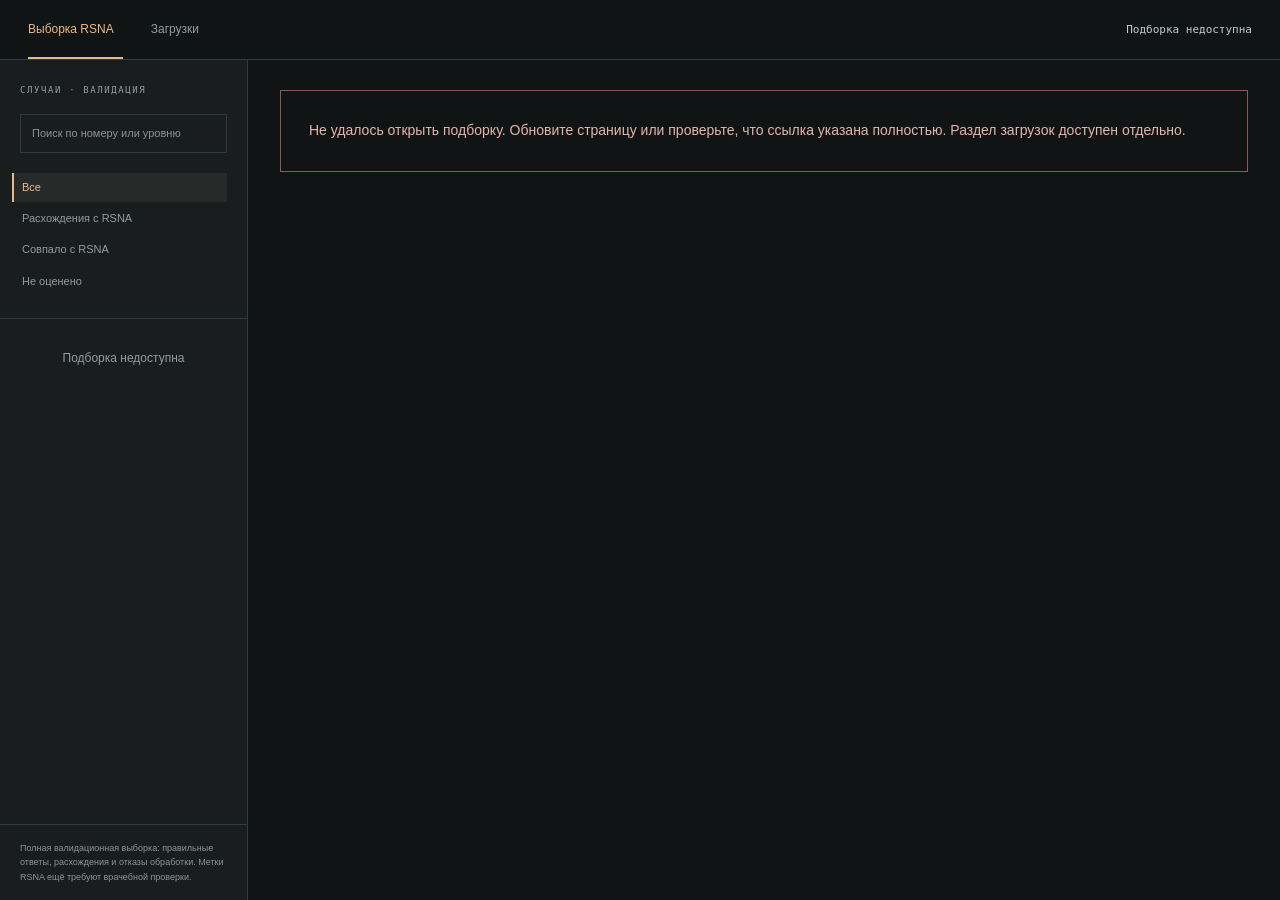
==== src/ai_spine_med/review_web/index.html @ 08568ef2 "Add full validation review and private DICOM uploads" ====
<!doctype html>
<html lang="ru">
<head>
  <meta charset="utf-8">
  <meta name="viewport" content="width=device-width, initial-scale=1">
  <meta name="referrer" content="no-referrer">
  <meta name="robots" content="noindex, nofollow, noarchive, nosnippet">
  <meta name="color-scheme" content="dark">
  <title>Исследования · МРТ</title>
  <link rel="stylesheet" href="style.css">
  <script src="app.js" defer></script>
</head>
<body>
  <header class="topbar">
    <nav class="source-tabs" aria-label="Разделы"><button id="tab-cohort" class="source-tab active" type="button" aria-pressed="true">Выборка RSNA <span id="cohort-total"></span></button><button id="tab-uploads" class="source-tab" type="button" aria-pressed="false">Загрузки <span id="uploads-total"></span></button></nav>
    <span id="collection-count" class="collection-count">Загрузка подборки…</span>
  </header>
  <main class="shell">
    <aside class="sidebar" aria-label="Случаи для разбора">
      <div class="sidebar-tools">
        <div id="sidebar-label" class="section-eyebrow">Случаи · валидация</div>
        <label class="search-label"><span class="sr-only">Поиск случая</span><input id="search" type="search" placeholder="Поиск по номеру или уровню" autocomplete="off"></label>
        <div id="filters" class="filters" role="group" aria-label="Фильтр случаев">
          <button type="button" data-filter="all" class="filter active" aria-pressed="true">Все</button>
          <button type="button" data-filter="errors" class="filter" aria-pressed="false">Расхождения с RSNA</button>
          <button type="button" data-filter="correct" class="filter" aria-pressed="false">Совпало с RSNA</button>
          <button type="button" data-filter="unassessed" class="filter" aria-pressed="false">Не оценено</button>
        </div>
        <button id="refresh-uploads" type="button" class="filter" hidden>Обновить список ↻</button>
        <p id="list-count" class="list-count" aria-live="polite"></p>
      </div>
      <nav id="case-list" class="case-list" aria-label="Список случаев"><p class="empty">Загрузка…</p></nav>
      <p id="sidebar-footnote" class="sidebar-footnote">Полная валидационная выборка: правильные ответы, расхождения и отказы обработки. Метки RSNA ещё требуют врачебной проверки.</p>
    </aside>
    <section id="workspace" class="workspace" aria-busy="true">
      <div id="fatal-error" class="fatal-error" role="alert" hidden></div>
      <section id="upload-panel" class="upload-panel" aria-labelledby="upload-heading" hidden>
        <div class="section-eyebrow">Новое исследование</div>
        <h1 id="upload-heading">Добавить свою серию</h1>
        <p class="upload-description">Одна полная сагиттальная T2-серия МРТ поясницы в ZIP. Внутри — исходные DICOM-файлы одной серии; папки допустимы. JPG, скриншот или одиночный срез для этой модели не подходят. Обработка может занять несколько минут.</p>
        <form id="upload-form">
          <label class="upload-file"><span>Выбрать ZIP с DICOM <span aria-hidden="true">↗</span></span><input id="upload-file" name="series" type="file" accept=".zip,application/zip" required><span id="upload-file-name" class="small-muted">Файл не выбран</span></label>
          <label class="upload-consent"><input id="upload-consent" type="checkbox" required><span>Исследование обезличено; оно будет храниться на сервере и станет доступно по этой закрытой ссылке.</span></label>
          <div class="upload-actions"><button id="upload-submit" class="button" type="submit" disabled>Загрузить и проанализировать</button><span id="upload-limits" class="small-muted">Проверяю доступность анализа…</span></div>
        </form>
        <div id="upload-feedback" class="upload-feedback" role="status" aria-live="polite" hidden></div>
        <progress id="upload-progress" max="100" value="0" aria-label="Передача архива" hidden></progress>
        <p class="small-muted upload-storage">Архив и результат сохраняются в разделе «Загрузки» и доступны всем, у кого есть эта закрытая ссылка. Загружайте обезличенные исследования. Имя файла и текст из DICOM-заголовков в списке не показываются.</p>
      </section>
      <div id="upload-empty" class="empty upload-empty" hidden>Пока нет загруженных исследований. Выберите архив выше, чтобы получить оценку L4–L5 и L5–S1.</div>
      <div id="case-content" hidden>
        <header class="case-header">
          <div><div id="case-context" class="section-eyebrow"></div><h1 id="case-title"></h1><div id="case-badges" class="badges"></div></div>
          <div class="case-step"><button id="previous-case" type="button" class="icon-button" aria-label="Предыдущий случай">↑</button><button id="next-case" type="button" class="icon-button" aria-label="Следующий случай">↓</button></div>
        </header>
        <section id="upload-status" class="upload-status" aria-live="polite" hidden><span id="upload-status-label" class="status-label"></span><p id="upload-status-message"></p><a id="download-report" class="button button-quiet" download hidden>Результат · JSON ↓</a></section>
        <div id="case-loading" class="loading-line" role="status" hidden>Загружаю серии пациента…</div>
        <div id="case-grid" class="case-grid">
          <section id="viewer-card" class="viewer-card" aria-labelledby="viewer-title">
            <div class="card-heading"><div><div class="section-eyebrow">Изображения</div><h2 id="viewer-title">Серии пациента</h2></div><span id="series-count" class="small-muted"></span></div>
            <div class="series-control"><label class="series-label" for="series-picker">Серия</label><select id="series-picker" aria-label="Выбрать МР-серию"></select></div>
            <div class="viewer-toolbar"><span id="slice-caption"></span><div class="zoom-tools"><button id="zoom-out" type="button" class="dark-button" aria-label="Уменьшить изображение">−</button><span id="zoom-value">100%</span><button id="zoom-in" type="button" class="dark-button" aria-label="Увеличить изображение">+</button><button id="zoom-reset" type="button" class="dark-button" title="Показать всё изображение">Сброс</button></div></div>
            <div id="viewport" class="viewport" tabindex="0" role="region" aria-label="Изображение МРТ. Стрелки влево и вправо меняют срез; плюс и минус меняют масштаб; ноль сбрасывает масштаб.">
              <img id="slice-image" alt="Полный МР-срез" draggable="false" referrerpolicy="no-referrer">
              <div id="image-message" class="image-message">Выберите серию</div>
            </div>
            <div class="viewer-bottom">
            <div class="slice-navigation"><button id="previous-slice" type="button" class="icon-button" aria-label="Предыдущий срез">←</button><input id="slice-slider" type="range" min="0" max="0" value="0" step="1" aria-label="Номер среза"><button id="next-slice" type="button" class="icon-button" aria-label="Следующий срез">→</button></div>
            <p id="slice-details" class="slice-details"></p>
            <p class="keyboard-hint">← → срезы · + − масштаб · 0 сброс · потяните изображение при увеличении</p>
            <div class="download-row"><a id="download-dicom" class="button" download>Исходный DICOM ↓</a><a id="download-zip" class="button button-quiet" download>Вся серия · ZIP ↓</a></div>
            <div id="quick-links" class="quick-links" hidden><h3>Сохранённые срезы</h3><div id="view-links" class="view-links"></div></div>
            </div>
          </section>
          <aside class="review-column">
            <section id="reference-card" class="card reference-card" aria-labelledby="reference-title"><div class="section-eyebrow">Метка набора данных</div><h2 id="reference-title">RSNA / центральный стеноз</h2><div id="reference-grade" class="reference-grade"></div></section>
            <section class="card" aria-labelledby="prediction-title"><h2 id="prediction-title">Ответ модели</h2><p id="model-name" class="model-name">SpineNet · frozen-head v1 · ансамбль 3 запусков</p><div id="predictions" class="prediction-list"></div><p class="small-muted">Вероятности не откалиброваны. «Не оценено» не означает норму.</p><p class="small-muted">Модель находит уровни по сагиттальной серии и оценивает каждый по области из 9 соседних срезов. Полные серии доступны для просмотра; остальные срезы не входят в оценку степени. Результат — исследовательская оценка, требующая проверки врачом.</p><p id="processing-reason" class="processing-reason" hidden></p></section>
            <section id="overview-card" class="card overview-card"><details><summary><span>Область модели</span><span class="summary-arrow" aria-hidden="true">↗</span></summary><a id="overview-link" target="_blank" rel="noopener noreferrer"><img id="overview-image" alt="Область, использованная моделью" loading="lazy" referrerpolicy="no-referrer"></a><p class="small-muted">Обзор входной области модели. Полные серии можно перелистывать в просмотрщике.</p></details></section>
            <p id="case-id" class="case-id"></p>
          </aside>
        </div>
      </div>
    </section>
  </main>
</body>
</html>
---- src/ai_spine_med/review_web/style.css ----
:root {
  color-scheme: dark;
  --page: #111415;
  --surface: #191d1e;
  --surface-high: #232829;
  --line: #32393a;
  --ink: #ecece4;
  --muted: #929d9c;
  --accent: #e9b887;
  --green: #a6c7ac;
  --red: #e5a2a0;
  --mono: ui-monospace, "SFMono-Regular", Consolas, monospace;
}
* { box-sizing: border-box; }
[hidden] { display: none !important; }
html, body { margin: 0; min-height: 100%; }
body {
  background: var(--page);
  color: var(--ink);
  font: 14px/1.5 -apple-system, BlinkMacSystemFont, "Segoe UI", sans-serif;
  -webkit-font-smoothing: antialiased;
}
button, input, select { font: inherit; }
button, a, input, select { touch-action: manipulation; }
button, a { -webkit-tap-highlight-color: transparent; }
button { color: inherit; cursor: pointer; }
button:disabled { opacity: .3; cursor: default; }
a { color: var(--accent); text-decoration: none; }
button:focus-visible, a:focus-visible, input:focus-visible, select:focus-visible,
.viewport:focus-visible, summary:focus-visible { outline: 2px solid var(--accent); outline-offset: 4px; }
::selection { background: #65523e; color: #fff; }
* { scrollbar-width: thin; scrollbar-color: #454e4e transparent; }
h1, h2, h3, p { margin-top: 0; }
h1 { margin-bottom: 12px; font-size: clamp(26px, 2.6vw, 40px); font-weight: 450; letter-spacing: -1.4px; line-height: 1.15; }
h2 { font-size: 16px; font-weight: 500; line-height: 1.3; margin-bottom: 16px; }
h3 { margin-bottom: 12px; font-size: 11px; font-weight: 500; }
p { margin-bottom: 12px; }
.sr-only { position: absolute; width: 1px; height: 1px; overflow: hidden; clip: rect(0,0,0,0); white-space: nowrap; }

.topbar { height: 60px; display: flex; justify-content: space-between; align-items: center; gap: 24px; padding: 0 28px; border-bottom: 1px solid var(--line); background: var(--page); }
.collection-meta { display: flex; align-items: center; gap: 25px; min-width: 0; }
.collection-label { color: var(--accent); font: 10px/1 var(--mono); text-transform: uppercase; letter-spacing: 1.8px; }
.collection-count { color: #c4cbca; font: 11px/1.4 var(--mono); }
.shell { display: grid; grid-template-columns: 248px minmax(0,1fr); height: calc(100dvh - 60px); }
.sidebar { min-height: 0; display: flex; flex-direction: column; border-right: 1px solid var(--line); background: var(--surface); }
.sidebar-tools { padding: 24px 20px 0; }
.section-eyebrow { margin-bottom: 8px; color: var(--muted); font: 9px/1.5 var(--mono); text-transform: uppercase; letter-spacing: 1.6px; }
.search-label { display: block; margin: 16px 0 20px; }
input[type=search] { width: 100%; min-height: 39px; padding: 10px 11px; border: 1px solid var(--line); border-radius: 0; background: transparent; color: var(--ink); font-size: 11px; }
input::placeholder { color: #8a9695; }
.filters { display: grid; gap: 2px; margin-left: -8px; }
.filter { width: 100%; text-align: left; padding: 7px 8px; border: 0; border-left: 2px solid transparent; background: none; color: var(--muted); font-size: 11px; line-height: 1.4; }
.filter:hover { color: var(--ink); background: #222728; }
.filter.active { border-left-color: var(--accent); color: var(--accent); background: #262b2a; }
.list-count { margin: 22px 0 12px; color: var(--muted); font: 10px/1.5 var(--mono); }
.case-list { min-height: 90px; overflow: auto; border-top: 1px solid var(--line); }
.case-option { display: block; width: 100%; padding: 17px 20px; margin: 0; text-align: left; border: 0; border-left: 2px solid transparent; border-bottom: 1px solid #292f30; background: none; color: var(--ink); }
.case-option:hover { background: #232829; }
.case-option.active { background: #2c302d; border-left-color: var(--accent); }
.case-option-title { display: flex; justify-content: space-between; gap: 8px; align-items: center; font-size: 12px; font-weight: 500; }
.case-number { font-family: var(--mono); letter-spacing: -.4px; }
.case-option.active .case-number { color: var(--accent); }
.case-level { color: #bbc4c2; font: 10px/1.5 var(--mono); }
.case-option-patient { margin: 5px 0 10px; color: var(--muted); font-size: 10px; }
.case-option .badges { gap: 5px 12px; }
.case-option .badge { font-size: 8px; }
.sidebar-footnote { margin: auto 0 0; padding: 16px 20px; border-top: 1px solid var(--line); color: #8b9695; font-size: 9px; line-height: 1.6; }
.empty { color: var(--muted); text-align: center; padding: 30px 12px; font-size: 12px; }

.workspace { min-width: 0; overflow: auto; padding: 30px 32px 50px; }
.case-header { display: flex; justify-content: space-between; align-items: center; gap: 20px; padding-bottom: 24px; margin-bottom: 26px; border-bottom: 1px solid var(--line); }
.case-header .section-eyebrow { margin-bottom: 10px; }
.case-step { display: flex; gap: 1px; flex-shrink: 0; }
.icon-button { display: inline-grid; place-items: center; min-width: 35px; height: 35px; padding: 0 9px; border: 1px solid var(--line); border-radius: 0; background: transparent; color: var(--ink); font-size: 16px; }
.icon-button:hover:not(:disabled) { border-color: #8e826e; color: var(--accent); }
.badges { display: flex; flex-wrap: wrap; gap: 8px 18px; }
.badge { display: inline-flex; align-items: center; gap: 6px; padding: 0; color: var(--muted); font-size: 10px; line-height: 1.5; font-weight: 400; }
.badge::before { content: ""; width: 4px; height: 4px; background: currentColor; flex-shrink: 0; }
.badge.error { color: var(--red); }
.badge.control { color: var(--green); }
.badge.unassessed { color: #b5bcc7; }
.case-grid { display: grid; grid-template-columns: minmax(0,1fr) 306px; gap: 28px; align-items: start; }

.viewer-card { min-width: 0; border: 1px solid var(--line); background: var(--surface); }
.card-heading { display: flex; align-items: center; justify-content: space-between; gap: 16px; padding: 18px 18px 0; }
.card-heading h2 { margin-bottom: 0; }
.card-heading .section-eyebrow { margin-bottom: 5px; }
.small-muted { color: var(--muted); font-size: 10px; line-height: 1.7; }
.card-heading .small-muted { font-family: var(--mono); }
.series-control { display: flex; align-items: center; gap: 12px; margin: 17px 18px; }
.series-label { color: var(--muted); font: 9px/1 var(--mono); text-transform: uppercase; letter-spacing: 1px; }
select { width: 100%; min-width: 0; min-height: 36px; padding: 7px 28px 7px 10px; border: 1px solid #3d4646; border-radius: 0; background: #202627; color: var(--ink); font-size: 11px; }
.viewer-toolbar { display: flex; align-items: center; justify-content: space-between; gap: 10px; min-height: 40px; padding: 5px 12px; border-top: 1px solid var(--line); border-bottom: 1px solid #23292b; background: #171c1d; color: #b8c3c1; font: 10px/1.5 var(--mono); }
.zoom-tools { display: flex; gap: 3px; align-items: center; flex-shrink: 0; }
.zoom-tools span { min-width: 42px; text-align: center; }
.dark-button { display: inline-grid; place-items: center; min-width: 26px; min-height: 28px; padding: 3px 7px; border: 1px solid transparent; border-radius: 0; background: transparent; color: #c4ccca; font-size: 11px; }
.dark-button:hover { background: #323a3a; color: var(--accent); }
.viewport { position: relative; height: clamp(390px, calc(100dvh - 366px), 790px); background: #050708; overflow: hidden; cursor: grab; user-select: none; touch-action: none; }
.viewport.dragging { cursor: grabbing; }
.viewport img { display: block; width: 100%; height: 100%; object-fit: contain; transform-origin: center; will-change: transform; }
.image-message { position: absolute; inset: 0; display: grid; place-items: center; background: #050708; color: var(--muted); text-align: center; padding: 30px; font-size: 12px; }
.viewer-bottom { padding: 16px 18px 19px; }
.slice-navigation { display: flex; gap: 14px; align-items: center; }
.slice-navigation .icon-button { min-width: 29px; height: 29px; font-size: 13px; }
input[type=range] { width: 100%; height: 2px; accent-color: var(--accent); cursor: pointer; }
.slice-details { margin: 13px 0 5px; color: #bbc5c3; font: 9px/1.7 var(--mono); }
.keyboard-hint { color: var(--muted); font-size: 9px; line-height: 1.7; margin-bottom: 18px; }
.download-row { display: flex; gap: 10px; flex-wrap: wrap; }
.button { display: inline-flex; align-items: center; justify-content: center; min-height: 36px; padding: 8px 12px; border: 1px solid var(--accent); border-radius: 0; background: var(--accent); color: #202321; font-size: 10px; font-weight: 550; line-height: 1.5; }
.button:hover { background: #f0c69d; }
.button-quiet { background: transparent; border-color: #46504e; color: #c6cfcb; }
.button-quiet:hover { background: #2b3332; }
.button.disabled { opacity: .35; pointer-events: none; }
.quick-links { border-top: 1px solid var(--line); margin-top: 20px; padding-top: 17px; }
.quick-links h3 { color: #bfcac7; }
.view-links { display: grid; gap: 6px; margin-bottom: 11px; }
.view-link { display: block; padding: 8px 11px; border-left: 1px solid #596158; background: #222928; color: #c5cec5; font-size: 10px; line-height: 1.5; }
.view-link:hover { color: var(--accent); border-left-color: var(--accent); background: #2d3330; }
.quick-links p { margin-bottom: 0; font-size: 9px; }

.review-column { min-width: 0; }
.card { padding: 22px 0; border-top: 1px solid var(--line); margin-bottom: 8px; }
.card h2 { font: 10px/1.5 var(--mono); text-transform: uppercase; letter-spacing: 1.1px; color: #bbc6c2; }
.reference-card { padding: 23px 22px; margin-bottom: 28px; border: 0; background: #e8e3d6; color: #252c2b; }
.reference-card .section-eyebrow { color: #69716b; font-size: 8px; margin-bottom: 9px; }
.reference-card h2 { margin-bottom: 20px; color: #4e5b53; font-size: 9px; letter-spacing: .5px; }
.reference-grade { margin-bottom: 20px; font: 30px/1.12 Georgia, "Times New Roman", serif; letter-spacing: -.8px; }
.reference-card p { margin: 0; color: #606b62; font-size: 10px; line-height: 1.65; }
.prediction-list { margin-bottom: 16px; }
.prediction-item { padding: 20px 0; border-bottom: 1px solid var(--line); }
.prediction-item:first-child { padding-top: 0; }
.prediction-top { display: flex; align-items: baseline; justify-content: space-between; flex-wrap: wrap; gap: 4px 10px; margin-bottom: 7px; }
.prediction-model { color: #b8c4bf; font-size: 10px; }
.comparison-label { font-size: 8px; color: var(--muted); }
.comparison-label.match { color: var(--green); }
.comparison-label.mismatch { color: var(--red); }
.prediction-grade { margin-bottom: 13px; font-size: 18px; font-weight: 450; letter-spacing: -.3px; }
.prediction-probs { display: grid; gap: 4px; }
.prob { position: relative; display: flex; align-items: center; justify-content: space-between; gap: 10px; min-height: 28px; padding: 5px 9px; background: #1a2020; overflow: hidden; }
.prob::before { content: ""; position: absolute; inset: 0 auto 0 0; width: var(--score, 0%); background: #313a35; pointer-events: none; }
.prob span, .prob strong { position: relative; z-index: 1; }
.prob span { color: #aeb9b3; font-size: 9px; }
.prob strong { color: #c6d1c8; font: 10px/1.4 var(--mono); }
.prob.selected::before { background: #65503b; }
.prob.selected span, .prob.selected strong { color: #f1d1ad; }
.processing-reason { border-top: 1px solid var(--line); padding-top: 15px; color: #b0bbb7; font-size: 10px; line-height: 1.7; overflow-wrap: anywhere; }
.overview-card { padding: 0; }
.overview-card summary { list-style: none; display: flex; align-items: center; justify-content: space-between; gap: 12px; padding: 16px 0; cursor: pointer; font-size: 11px; }
.overview-card summary::-webkit-details-marker { display: none; }
.summary-arrow { color: var(--accent); font-size: 20px; transition: transform .2s; }
.overview-card details[open] .summary-arrow { transform: rotate(90deg); }
.overview-card img { display: block; width: 100%; height: auto; }
.overview-card p { margin: 12px 0 0; }
.case-id { margin-top: 24px; color: #8b9993; font: 8px/1.8 var(--mono); overflow-wrap: anywhere; }
.loading-line { color: var(--muted); margin-bottom: 14px; font-size: 11px; }
.fatal-error { padding: 28px; border: 1px solid #865a53; color: #e6b5aa; line-height: 1.7; }
.source-tabs { display: flex; align-items: stretch; align-self: stretch; gap: 28px; }
.source-tab { display: flex; align-items: center; gap: 9px; padding: 0; border: 0; border-bottom: 2px solid transparent; background: none; color: var(--muted); font-size: 12px; white-space: nowrap; }
.source-tab:hover { color: var(--ink); }
.source-tab.active { color: var(--accent); border-bottom-color: var(--accent); }
.source-tab span { font: 9px/1 var(--mono); color: #8d9993; }
.source-tab.active span { color: #c9aa85; }
.model-name { color: var(--muted); font-size: 10px; line-height: 1.7; margin-bottom: 22px; }
.upload-panel { max-width: 880px; padding-bottom: 28px; margin-bottom: 30px; border-bottom: 1px solid var(--line); }
.upload-panel h1 { margin-top: 12px; margin-bottom: 18px; }
.upload-description { max-width: 700px; color: #b4c0ba; font-size: 12px; line-height: 1.8; margin-bottom: 22px; }
.upload-file { position: relative; display: grid; gap: 9px; padding: 22px; border: 1px dashed #59665d; background: #1a201d; cursor: pointer; }
.upload-file > span:first-child { display: flex; justify-content: space-between; gap: 14px; font-size: 13px; }
.upload-file input { position: absolute; z-index: 1; inset: 0; width: 100%; height: 100%; margin: 0; padding: 0; opacity: 0; cursor: pointer; }
.upload-file:focus-within { outline: 2px solid var(--accent); outline-offset: 4px; }
.upload-file .small-muted { overflow-wrap: anywhere; }
.upload-consent { display: flex; align-items: flex-start; gap: 10px; margin-top: 16px; color: #acb9b1; font-size: 11px; line-height: 1.6; }
.upload-consent input { flex-shrink: 0; width: 15px; height: 15px; margin: 2px 0 0; accent-color: var(--accent); }
.upload-actions { display: flex; align-items: center; flex-wrap: wrap; gap: 14px; margin-top: 18px; }
.upload-actions .button { min-height: 41px; font-size: 11px; }
.upload-actions button:disabled { opacity: .4; cursor: not-allowed; }
.upload-storage { margin: 18px 0 0; max-width: 690px; font-size: 10px; }
.upload-feedback { margin-top: 18px; padding: 12px 15px; border-left: 2px solid var(--green); background: #202b24; color: #bfdbc6; font-size: 11px; line-height: 1.7; }
.upload-feedback.is-error { border-color: var(--red); background: #2d2220; color: #efb8b0; }
#upload-progress { display: block; margin-top: 10px; width: 100%; height: 5px; accent-color: var(--accent); }
.upload-status { padding: 18px 20px; margin-bottom: 25px; border: 1px solid var(--line); background: var(--surface); }
.status-label { color: var(--accent); font: 10px/1.5 var(--mono); }
.upload-status p { margin: 8px 0 0; max-width: 700px; color: #b5c1b8; font-size: 11px; line-height: 1.7; }
.upload-status .button { margin-top: 13px; }
.upload-status.is-pending .status-label::before { content: ""; display: inline-block; width: 7px; height: 7px; margin-right: 9px; background: var(--accent); border-radius: 50%; animation: processing-pulse 1.5s infinite ease-in-out; }
.upload-empty { padding: 50px 22px; border: 1px solid var(--line); font-size: 12px; line-height: 1.8; }
.review-column:has(#reference-card[hidden]) { display: block; }
.case-grid.without-images { display: block; max-width: 650px; }
@keyframes processing-pulse { 0%, 100% { opacity: .3; } 50% { opacity: 1; } }

@media (min-width: 1600px) {
  .shell { grid-template-columns: 276px minmax(0,1fr); }
  .workspace { padding: 34px 44px 60px; }
  .case-grid { grid-template-columns: minmax(0,1fr) 340px; gap: 38px; }
  .sidebar-tools { padding: 28px 25px 0; }
  .case-option { padding-left: 25px; padding-right: 25px; }
}
@media (max-width: 1190px) {
  .shell { grid-template-columns: 218px minmax(0,1fr); }
  .workspace { padding: 25px 24px 40px; }
  .case-grid { grid-template-columns: minmax(0,1fr); }
  .review-column { display: grid; grid-template-columns: minmax(0,.85fr) minmax(0,1.2fr); column-gap: 24px; align-items: start; }
  .reference-card { grid-column: 1; }
  .review-column > .card:nth-child(2) { grid-column: 2; grid-row: 1 / 4; }
  .overview-card, .case-id { grid-column: 1; }
  .reference-grade { font-size: 27px; }
  .card { padding-top: 20px; }
  .reference-card { padding: 21px 19px; }
  .sidebar-tools { padding: 22px 16px 0; }
  .case-option { padding-left: 16px; padding-right: 16px; }
  .case-header { gap: 12px; }
  .case-step .icon-button { min-width: 29px; height: 33px; padding: 0 6px; }
  .viewport { height: clamp(380px, calc(100dvh - 365px), 740px); }
}
@media (max-width: 820px) and (min-width: 641px) {
  .shell { grid-template-columns: 196px minmax(0,1fr); }
  .workspace { padding: 22px 18px 40px; }
  .case-header h1 { font-size: 25px; letter-spacing: -.8px; }
  .case-header { gap: 8px; }
  .case-header .section-eyebrow { font-size: 8px; letter-spacing: 1px; }
  .case-step .icon-button { min-width: 25px; height: 30px; }
  .sidebar-tools { padding-left: 14px; padding-right: 14px; }
  .case-option { padding-left: 14px; padding-right: 14px; }
  .case-option .badge { font-size: 8px; }
  .review-column { grid-template-columns: 1fr; }
  .review-column > .card, .case-id { grid-column: 1; grid-row: auto; }
  .reference-grade { font-size: 30px; }
}
@media (max-width: 640px) {
  .topbar { height: 63px; padding: 0 17px; gap: 12px; }
  .collection-meta { flex-direction: column; align-items: flex-start; gap: 5px; }
  .collection-label { font-size: 8px; }
  .collection-count { font-size: 9px; }
  .topbar { height: 86px; flex-wrap: wrap; gap: 0; align-content: center; }
  .source-tabs { width: 100%; height: 43px; gap: 26px; }
  .source-tab { font-size: 12px; }
  .topbar .collection-count { display: block; padding: 8px 0; font-size: 9px; }
  .upload-panel { margin-bottom: 22px; }
  .upload-panel h1 { font-size: 27px; }
  .upload-file { padding: 17px; }
  .upload-actions { align-items: flex-start; flex-direction: column; }
  .shell { display: block; height: auto; }
  .sidebar { border-right: 0; border-bottom: 1px solid var(--line); }
  .sidebar-tools { padding: 16px 16px 0; }
  .sidebar-tools > .section-eyebrow { display: none; }
  .search-label { margin: 0 0 12px; }
  .filters { display: flex; flex-wrap: wrap; gap: 4px; margin: 0; }
  .filter { width: auto; padding: 6px 8px; border: 1px solid #343d3a; font-size: 9px; }
  .filter.active { border-color: #8d7458; }
  .list-count { margin: 13px 0 10px; font-size: 9px; }
  .case-list { display: flex; overflow-x: auto; overflow-y: hidden; min-height: 0; }
  .case-option { flex: 0 0 186px; width: 186px; padding: 13px 16px; border: 0; border-right: 1px solid var(--line); border-bottom: 2px solid transparent; }
  .case-option.active { border-left: 0; border-bottom-color: var(--accent); }
  .case-option-patient { margin: 4px 0 8px; }
  .sidebar-footnote { display: none; }
  .workspace { padding: 24px 16px 40px; overflow: visible; }
  .case-header { margin-bottom: 20px; padding-bottom: 20px; }
  .case-header h1 { font-size: 25px; letter-spacing: -.8px; }
  .case-header .section-eyebrow { font-size: 8px; letter-spacing: .8px; }
  .badge { font-size: 9px; }
  .case-step .icon-button { min-width: 28px; height: 32px; }
  .case-grid, .review-column { display: block; }
  .viewer-card { margin-bottom: 26px; }
  .card-heading { padding-left: 13px; padding-right: 13px; }
  .series-control { margin-left: 13px; margin-right: 13px; gap: 9px; }
  .series-label { font-size: 8px; }
  .viewer-toolbar { padding-left: 10px; padding-right: 10px; font-size: 9px; }
  .zoom-tools { gap: 0; }
  .zoom-tools span { min-width: 36px; }
  .dark-button { padding: 3px 6px; }
  .viewport { height: clamp(350px, calc(100dvh - 255px), 600px); }
  .viewer-bottom { padding: 15px 13px 18px; }
  .reference-card { padding: 23px 22px; }
}
@media (prefers-reduced-motion: reduce) { *, *::before, *::after { transition: none !important; } }
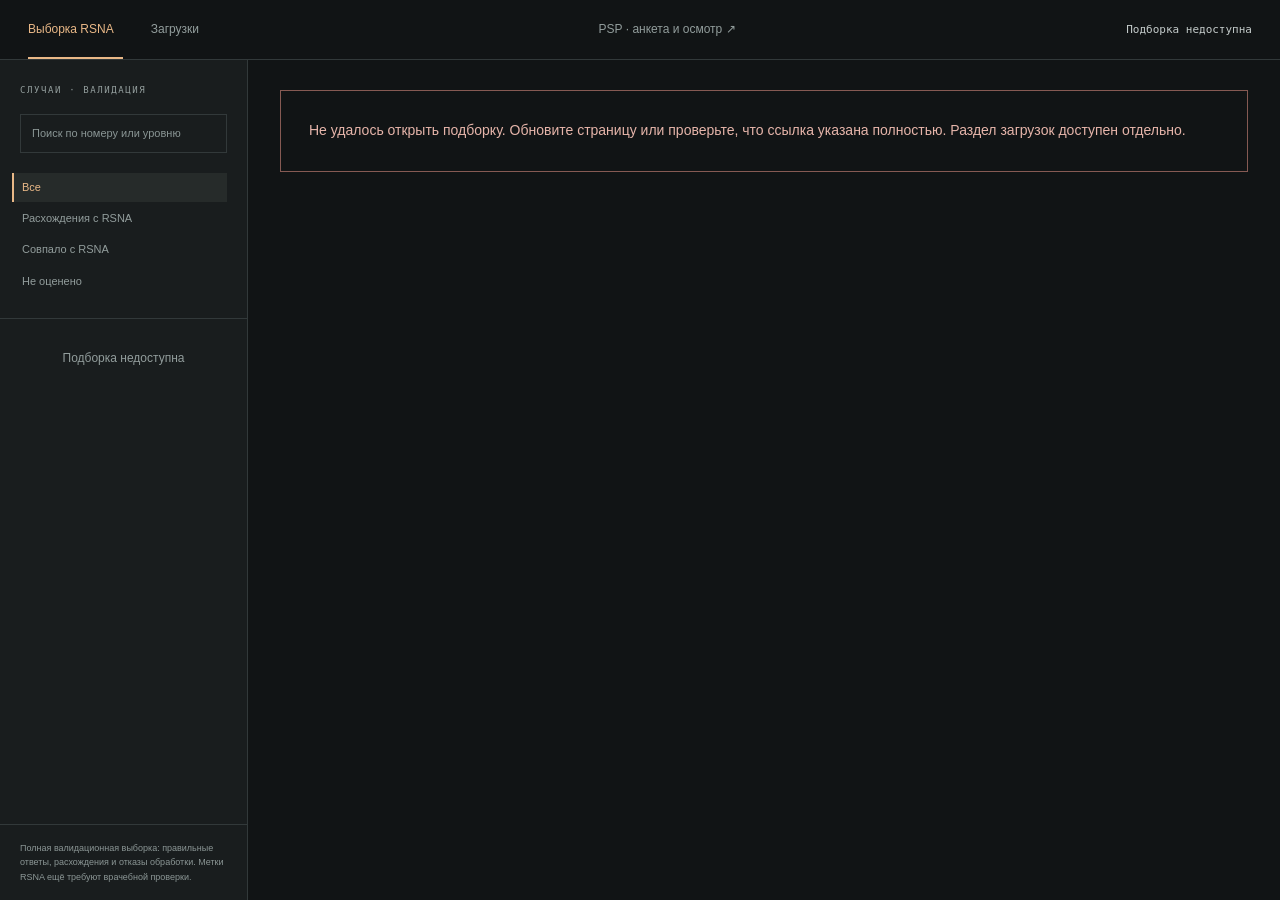
==== commit 4a9f2c32: "Add PSP clinical intake, symptom maps and manual neurological exams" ====
--- a/src/ai_spine_med/review_web/index.html
+++ b/src/ai_spine_med/review_web/index.html
@@ -13,6 +13,7 @@
 <body>
   <header class="topbar">
     <nav class="source-tabs" aria-label="Разделы"><button id="tab-cohort" class="source-tab active" type="button" aria-pressed="true">Выборка RSNA <span id="cohort-total"></span></button><button id="tab-uploads" class="source-tab" type="button" aria-pressed="false">Загрузки <span id="uploads-total"></span></button></nav>
+    <a class="source-tab" href="psp.html">PSP · анкета и осмотр ↗</a>
     <span id="collection-count" class="collection-count">Загрузка подборки…</span>
   </header>
   <main class="shell">
@@ -37,7 +38,7 @@
       <section id="upload-panel" class="upload-panel" aria-labelledby="upload-heading" hidden>
         <div class="section-eyebrow">Новое исследование</div>
         <h1 id="upload-heading">Добавить свою серию</h1>
-        <p class="upload-description">Одна полная сагиттальная T2-серия МРТ поясницы в ZIP. Внутри — исходные DICOM-файлы одной серии; папки допустимы. JPG, скриншот или одиночный срез для этой модели не подходят. Обработка может занять несколько минут.</p>
+        <p class="upload-description">Одна полная сагиттальная T2-серия МРТ поясницы в ZIP. Внутри — исходные DICOM-файлы одной серии; папки допустимы. JPG, скриншот или одиночный срез для этой модели не подходят. Оценки появляются поэтапно. Анализ морфологии может занять десятки минут.</p>
         <form id="upload-form">
           <label class="upload-file"><span>Выбрать ZIP с DICOM <span aria-hidden="true">↗</span></span><input id="upload-file" name="series" type="file" accept=".zip,application/zip" required><span id="upload-file-name" class="small-muted">Файл не выбран</span></label>
           <label class="upload-consent"><input id="upload-consent" type="checkbox" required><span>Исследование обезличено; оно будет храниться на сервере и станет доступно по этой закрытой ссылке.</span></label>
@@ -53,8 +54,9 @@
           <div><div id="case-context" class="section-eyebrow"></div><h1 id="case-title"></h1><div id="case-badges" class="badges"></div></div>
           <div class="case-step"><button id="previous-case" type="button" class="icon-button" aria-label="Предыдущий случай">↑</button><button id="next-case" type="button" class="icon-button" aria-label="Следующий случай">↓</button></div>
         </header>
-        <section id="upload-status" class="upload-status" aria-live="polite" hidden><span id="upload-status-label" class="status-label"></span><p id="upload-status-message"></p><a id="download-report" class="button button-quiet" download hidden>Результат · JSON ↓</a></section>
+        <section id="upload-status" class="upload-status" aria-live="polite" hidden><span id="upload-status-label" class="status-label"></span><p id="upload-status-message"></p><div class="upload-record-actions"><a id="open-psp" class="button button-quiet" href="psp.html">Анкета и осмотр · PSP ↗</a><a id="download-report" class="button button-quiet" download hidden>Результат · JSON ↓</a><button id="delete-upload" type="button" class="button button-delete" hidden>Удалить исследование</button></div><p id="delete-upload-feedback" class="delete-feedback" role="status" hidden></p></section>
         <div id="case-loading" class="loading-line" role="status" hidden>Загружаю серии пациента…</div>
+        <section id="patient-summary" class="patient-summary" aria-labelledby="patient-summary-title" hidden><div class="section-eyebrow">По результатам анализа</div><h2 id="patient-summary-title">Сводка исследования</h2><p id="patient-summary-text"></p><ul id="patient-summary-findings"></ul><p id="patient-summary-unassessed" class="small-muted"></p></section>
         <div id="case-grid" class="case-grid">
           <section id="viewer-card" class="viewer-card" aria-labelledby="viewer-title">
             <div class="card-heading"><div><div class="section-eyebrow">Изображения</div><h2 id="viewer-title">Серии пациента</h2></div><span id="series-count" class="small-muted"></span></div>
@@ -62,6 +64,7 @@
             <div class="viewer-toolbar"><span id="slice-caption"></span><div class="zoom-tools"><button id="zoom-out" type="button" class="dark-button" aria-label="Уменьшить изображение">−</button><span id="zoom-value">100%</span><button id="zoom-in" type="button" class="dark-button" aria-label="Увеличить изображение">+</button><button id="zoom-reset" type="button" class="dark-button" title="Показать всё изображение">Сброс</button></div></div>
             <div id="viewport" class="viewport" tabindex="0" role="region" aria-label="Изображение МРТ. Стрелки влево и вправо меняют срез; плюс и минус меняют масштаб; ноль сбрасывает масштаб.">
               <img id="slice-image" alt="Полный МР-срез" draggable="false" referrerpolicy="no-referrer">
+              <canvas id="morphology-overlay" class="morphology-overlay" aria-hidden="true" hidden></canvas>
               <div id="image-message" class="image-message">Выберите серию</div>
             </div>
             <div class="viewer-bottom">
@@ -74,8 +77,9 @@
           </section>
           <aside class="review-column">
             <section id="reference-card" class="card reference-card" aria-labelledby="reference-title"><div class="section-eyebrow">Метка набора данных</div><h2 id="reference-title">RSNA / центральный стеноз</h2><div id="reference-grade" class="reference-grade"></div></section>
-            <section class="card" aria-labelledby="prediction-title"><h2 id="prediction-title">Ответ модели</h2><p id="model-name" class="model-name">SpineNet · frozen-head v1 · ансамбль 3 запусков</p><div id="predictions" class="prediction-list"></div><p class="small-muted">Вероятности не откалиброваны. «Не оценено» не означает норму.</p><p class="small-muted">Модель находит уровни по сагиттальной серии и оценивает каждый по области из 9 соседних срезов. Полные серии доступны для просмотра; остальные срезы не входят в оценку степени. Результат — исследовательская оценка, требующая проверки врачом.</p><p id="processing-reason" class="processing-reason" hidden></p></section>
+            <section class="card" aria-labelledby="prediction-title"><h2 id="prediction-title">Степень центрального стеноза</h2><p id="model-name" class="model-name">SpineNet · frozen-head v1 · ансамбль 3 запусков</p><div id="level-focus-panel" class="level-focus-panel" hidden><span class="section-eyebrow">Область модели</span><div id="level-focus" class="level-focus" role="group" aria-label="Уровень области модели"></div><p id="level-focus-label" class="small-muted"></p></div><div id="predictions" class="prediction-list"></div><p class="small-muted">Вероятности не откалиброваны. «Не оценено» не означает норму.</p><p class="small-muted">Модель находит уровни по сагиттальной серии и оценивает каждый по области из 9 соседних срезов. Полные серии доступны для просмотра; остальные срезы не входят в оценку степени. Результат — исследовательская оценка, требующая проверки врачом.</p><p id="processing-reason" class="processing-reason" hidden></p></section>
             <section id="overview-card" class="card overview-card"><details><summary><span>Область модели</span><span class="summary-arrow" aria-hidden="true">↗</span></summary><a id="overview-link" target="_blank" rel="noopener noreferrer"><img id="overview-image" alt="Область, использованная моделью" loading="lazy" referrerpolicy="no-referrer"></a><p class="small-muted">Обзор входной области модели. Полные серии можно перелистывать в просмотрщике.</p></details></section>
+            <section id="analysis-modules" class="card analysis-modules" aria-labelledby="analysis-modules-title" hidden><h2 id="analysis-modules-title">Подключённые модули</h2><div id="module-tabs" class="module-tabs" role="group" aria-label="Модуль анализа"></div><div id="module-content" aria-live="polite"></div><button id="run-analysis-modules" class="button button-quiet" type="button" hidden>Оценить морфологию</button><p id="module-feedback" class="small-muted" role="status" hidden></p></section>
             <p id="case-id" class="case-id"></p>
           </aside>
         </div>
--- a/src/ai_spine_med/review_web/style.css
+++ b/src/ai_spine_med/review_web/style.css
@@ -64,6 +64,7 @@
 .case-option-patient { margin: 5px 0 10px; color: var(--muted); font-size: 10px; }
 .case-option .badges { gap: 5px 12px; }
 .case-option .badge { font-size: 8px; }
+.upload-failure-reason { margin-top: 9px; color: #c1c6c5; font-size: 10px; line-height: 1.55; overflow-wrap: anywhere; }
 .sidebar-footnote { margin: auto 0 0; padding: 16px 20px; border-top: 1px solid var(--line); color: #8b9695; font-size: 9px; line-height: 1.6; }
 .empty { color: var(--muted); text-align: center; padding: 30px 12px; font-size: 12px; }
 
@@ -80,6 +81,12 @@
 .badge.control { color: var(--green); }
 .badge.unassessed { color: #b5bcc7; }
 .case-grid { display: grid; grid-template-columns: minmax(0,1fr) 306px; gap: 28px; align-items: start; }
+.patient-summary { margin-bottom: 26px; padding: 20px 24px; border-left: 2px solid var(--accent); background: #1b2220; }
+.patient-summary h2 { margin-bottom: 8px; font-size: 18px; }
+.patient-summary > p { max-width: 980px; margin-bottom: 8px; color: #c2ccc5; font-size: 12px; }
+.patient-summary ul { margin: 12px 0; padding-left: 18px; }
+.patient-summary li { padding: 3px 0; color: #d5ddd5; font-size: 12px; line-height: 1.6; }
+.patient-summary .small-muted { margin-bottom: 0; color: var(--muted); font-size: 10px; }
 
 .viewer-card { min-width: 0; border: 1px solid var(--line); background: var(--surface); }
 .card-heading { display: flex; align-items: center; justify-content: space-between; gap: 16px; padding: 18px 18px 0; }
@@ -98,6 +105,7 @@
 .viewport { position: relative; height: clamp(390px, calc(100dvh - 366px), 790px); background: #050708; overflow: hidden; cursor: grab; user-select: none; touch-action: none; }
 .viewport.dragging { cursor: grabbing; }
 .viewport img { display: block; width: 100%; height: 100%; object-fit: contain; transform-origin: center; will-change: transform; }
+.viewport .morphology-overlay { position: absolute; inset: 0; width: 100%; height: 100%; object-fit: contain; transform-origin: center; pointer-events: none; }
 .image-message { position: absolute; inset: 0; display: grid; place-items: center; background: #050708; color: var(--muted); text-align: center; padding: 30px; font-size: 12px; }
 .viewer-bottom { padding: 16px 18px 19px; }
 .slice-navigation { display: flex; gap: 14px; align-items: center; }
@@ -135,6 +143,15 @@
 .comparison-label.match { color: var(--green); }
 .comparison-label.mismatch { color: var(--red); }
 .prediction-grade { margin-bottom: 13px; font-size: 18px; font-weight: 450; letter-spacing: -.3px; }
+.prediction-reference { margin: -4px 0 12px; color: #b9b7a9; font-size: 11px; line-height: 1.6; }
+.level-focus-panel { margin: 0 0 20px; padding-bottom: 15px; border-bottom: 1px solid var(--line); }
+.level-focus-panel > .section-eyebrow { display: block; margin-bottom: 9px; font-size: 8px; }
+.level-focus { display: flex; gap: 8px; }
+.level-focus-button { flex: 1; padding: 8px 12px; color: #aeb9b3; border: 1px solid #35413b; background: transparent; cursor: pointer; font: 11px/1.4 var(--mono); }
+.level-focus-button.active { color: #f1d1ad; border-color: #967653; background: #342d24; }
+.level-focus-button:disabled { opacity: .45; cursor: default; }
+.level-focus-button:focus-visible { outline: 2px solid var(--accent); outline-offset: 3px; }
+.level-focus-panel .small-muted { margin: 9px 0 0; font-size: 9px; }
 .prediction-probs { display: grid; gap: 4px; }
 .prob { position: relative; display: flex; align-items: center; justify-content: space-between; gap: 10px; min-height: 28px; padding: 5px 9px; background: #1a2020; overflow: hidden; }
 .prob::before { content: ""; position: absolute; inset: 0 auto 0 0; width: var(--score, 0%); background: #313a35; pointer-events: none; }
@@ -152,6 +169,23 @@
 .overview-card img { display: block; width: 100%; height: auto; }
 .overview-card p { margin: 12px 0 0; }
 .case-id { margin-top: 24px; color: #8b9993; font: 8px/1.8 var(--mono); overflow-wrap: anywhere; }
+.module-tabs { display: flex; gap: 8px; flex-wrap: wrap; margin-bottom: 18px; }
+.module-tab { padding: 7px 0; color: var(--muted); border: 0; border-bottom: 1px solid var(--line); background: transparent; font-size: 12px; text-align: left; }
+.module-tab.active { color: var(--accent); border-bottom-color: var(--accent); }
+.morphology-levels { display: flex; flex-wrap: wrap; gap: 6px; margin-bottom: 17px; }
+.morphology-levels .level-focus-button { flex: 1 1 70px; min-width: 70px; padding: 7px 9px; font-size: 10px; }
+.module-status { margin-bottom: 7px; color: #d0d9d1; font-size: 13px; }
+.morphology-hypothesis { margin-bottom: 8px; font-size: 12px; color: var(--accent); }
+.morphology-slice-caption { margin: 20px 0 11px; font: 10px/1.6 var(--mono); color: #b5c2bb; }
+.morphology-metrics { display: grid; grid-template-columns: repeat(2, minmax(0, 1fr)); gap: 1px; margin: 0 0 13px; border: 1px solid var(--line); background: var(--line); }
+.morphology-metric { min-width: 0; padding: 12px 11px; background: #1c2321; }
+.morphology-metric dt { color: var(--accent); font: 10px/1.5 var(--mono); }
+.morphology-metric dd { margin: 3px 0 1px; font: 17px/1.5 var(--mono); color: var(--ink); }
+.morphology-metric > span { color: var(--muted); font-size: 9px; }
+.morphology-quality { padding-left: 9px; border-left: 1px solid #a78762; }
+.morphology-actions { display: flex; flex-wrap: wrap; gap: 7px; margin: 14px 0; }
+.morphology-actions .button { font-size: 9px; }
+.morphology-legend { margin-bottom: 0; }
 .loading-line { color: var(--muted); margin-bottom: 14px; font-size: 11px; }
 .fatal-error { padding: 28px; border: 1px solid #865a53; color: #e6b5aa; line-height: 1.7; }
 .source-tabs { display: flex; align-items: stretch; align-self: stretch; gap: 28px; }
@@ -182,6 +216,11 @@
 .status-label { color: var(--accent); font: 10px/1.5 var(--mono); }
 .upload-status p { margin: 8px 0 0; max-width: 700px; color: #b5c1b8; font-size: 11px; line-height: 1.7; }
 .upload-status .button { margin-top: 13px; }
+.upload-record-actions { display: flex; flex-wrap: wrap; align-items: center; gap: 10px; }
+.button-delete { color: #e6a7a5; border-color: #765352; background: transparent; }
+.button-delete:hover { color: #ffd4d1; background: #3b2929; border-color: #b17b77; }
+.button-delete:disabled { opacity: .45; cursor: wait; }
+.upload-status .delete-feedback { color: #e6a7a5; }
 .upload-status.is-pending .status-label::before { content: ""; display: inline-block; width: 7px; height: 7px; margin-right: 9px; background: var(--accent); border-radius: 50%; animation: processing-pulse 1.5s infinite ease-in-out; }
 .upload-empty { padding: 50px 22px; border: 1px solid var(--line); font-size: 12px; line-height: 1.8; }
 .review-column:has(#reference-card[hidden]) { display: block; }
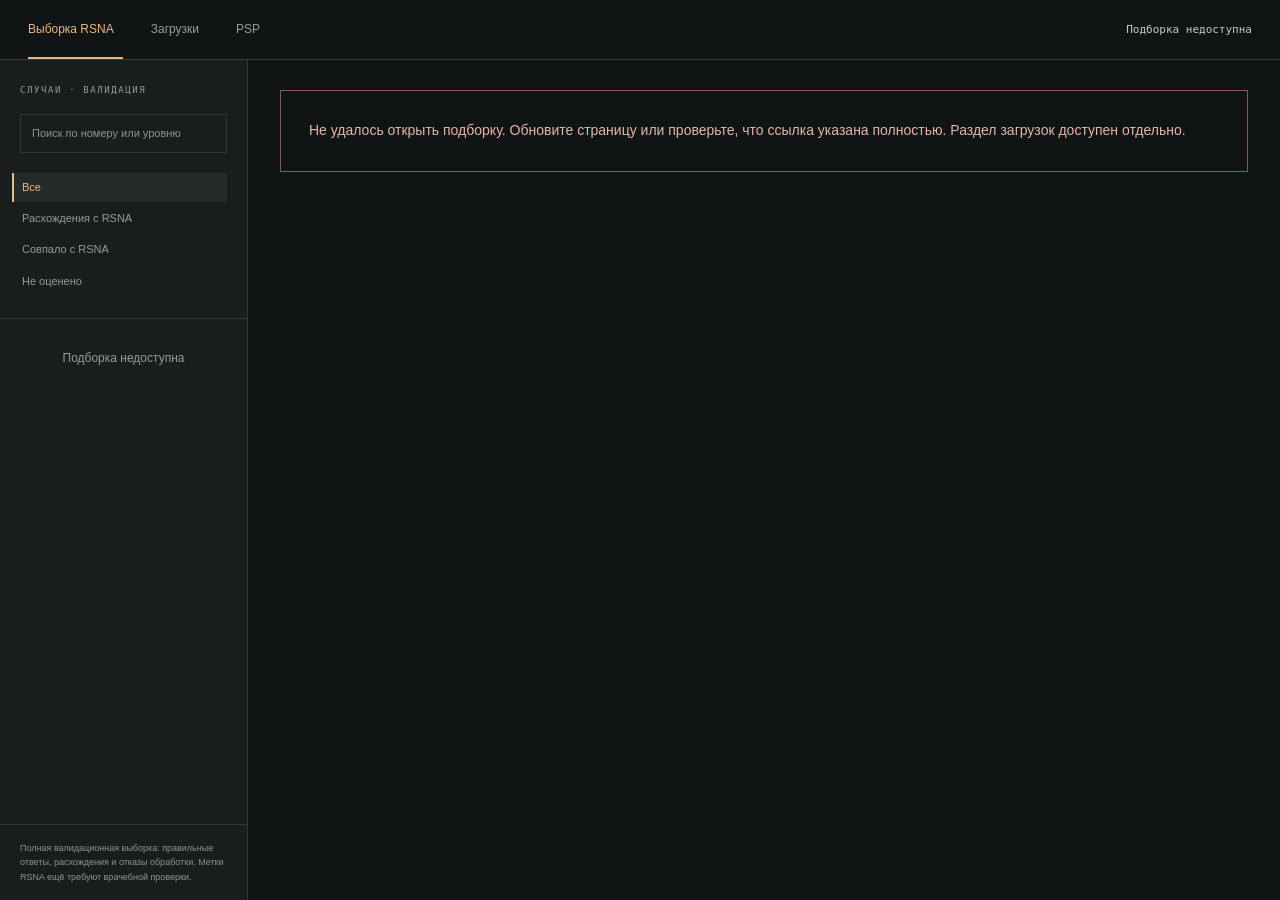
==== commit 039f7452: "Place PSP third in the review navigation" ====
--- a/src/ai_spine_med/review_web/index.html
+++ b/src/ai_spine_med/review_web/index.html
@@ -12,8 +12,11 @@
 </head>
 <body>
   <header class="topbar">
-    <nav class="source-tabs" aria-label="Разделы"><button id="tab-cohort" class="source-tab active" type="button" aria-pressed="true">Выборка RSNA <span id="cohort-total"></span></button><button id="tab-uploads" class="source-tab" type="button" aria-pressed="false">Загрузки <span id="uploads-total"></span></button></nav>
-    <a class="source-tab" href="psp.html">PSP · анкета и осмотр ↗</a>
+    <nav class="source-tabs" aria-label="Разделы">
+      <button id="tab-cohort" class="source-tab active" type="button" aria-pressed="true">Выборка RSNA <span id="cohort-total"></span></button>
+      <button id="tab-uploads" class="source-tab" type="button" aria-pressed="false">Загрузки <span id="uploads-total"></span></button>
+      <a class="source-tab" href="psp.html">PSP</a>
+    </nav>
     <span id="collection-count" class="collection-count">Загрузка подборки…</span>
   </header>
   <main class="shell">
